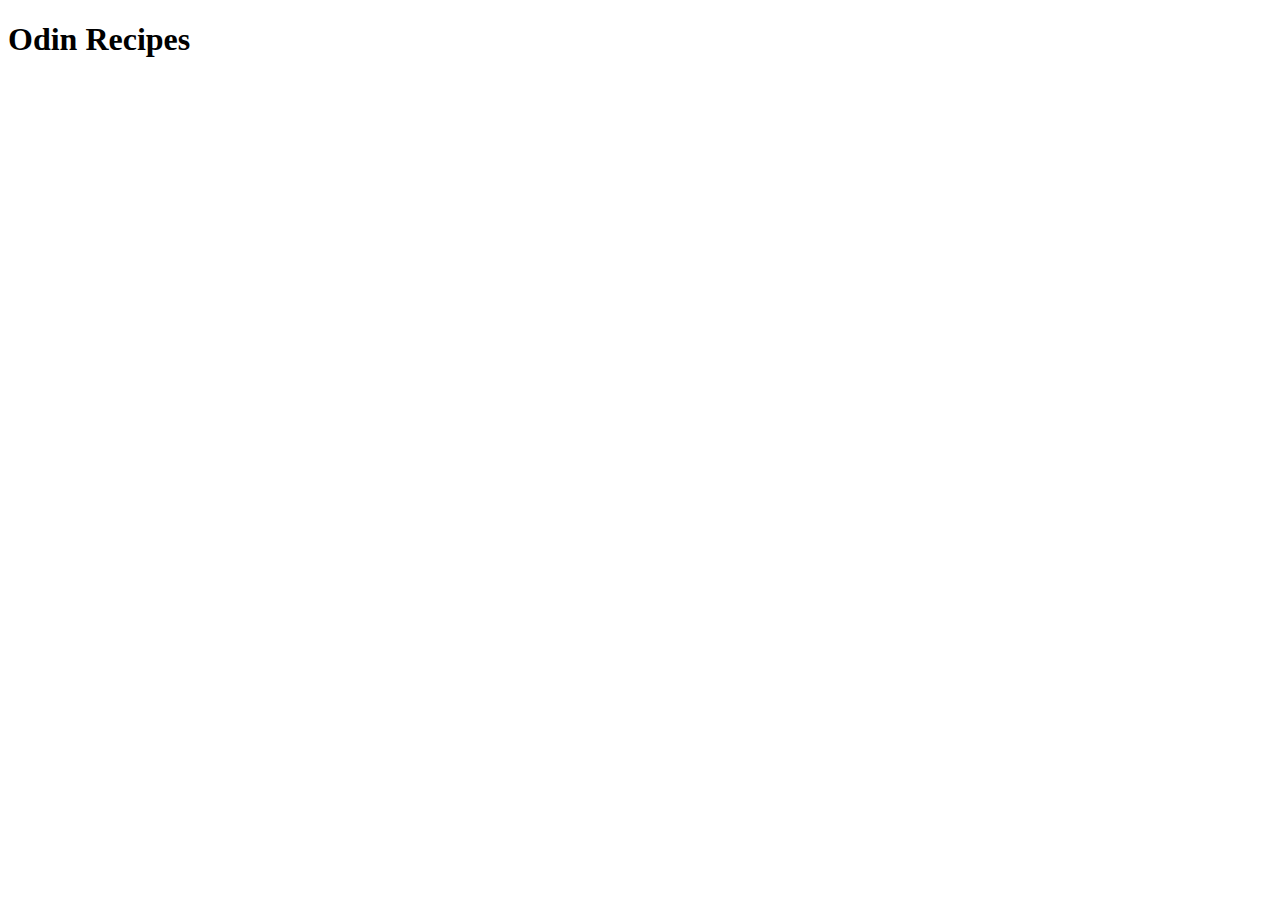
==== index.html @ 16c24723 "Add a new index.html file" ====
<!DOCTYPE html>
<html lang="en">

<head>
    <meta charset="UTF-8">
    <meta name="viewport" content="width=device-width, initial-scale=1.0">
    <title>Odin Recipes</title>
</head>

<body>
    <h1>Odin Recipes</h1>
</body>

</html>
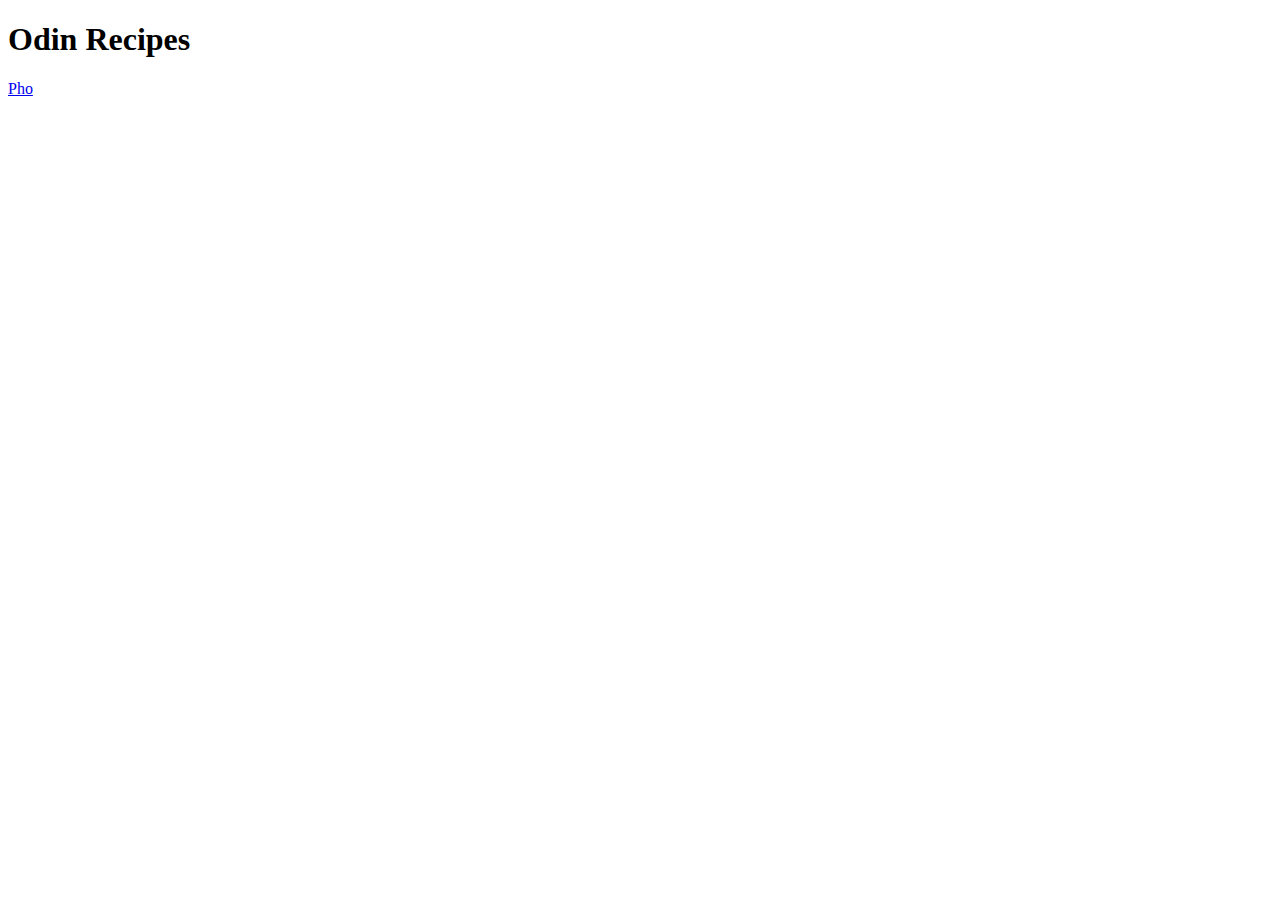
==== commit 92d6f0ef: "Add a link to the Pho Recipe in the homepage" ====
--- a/index.html
+++ b/index.html
@@ -9,6 +9,7 @@
 
 <body>
     <h1>Odin Recipes</h1>
+    <a href="./recipes/pho.html" rel="noopener noreferrer">Pho</a>
 </body>
 
 </html>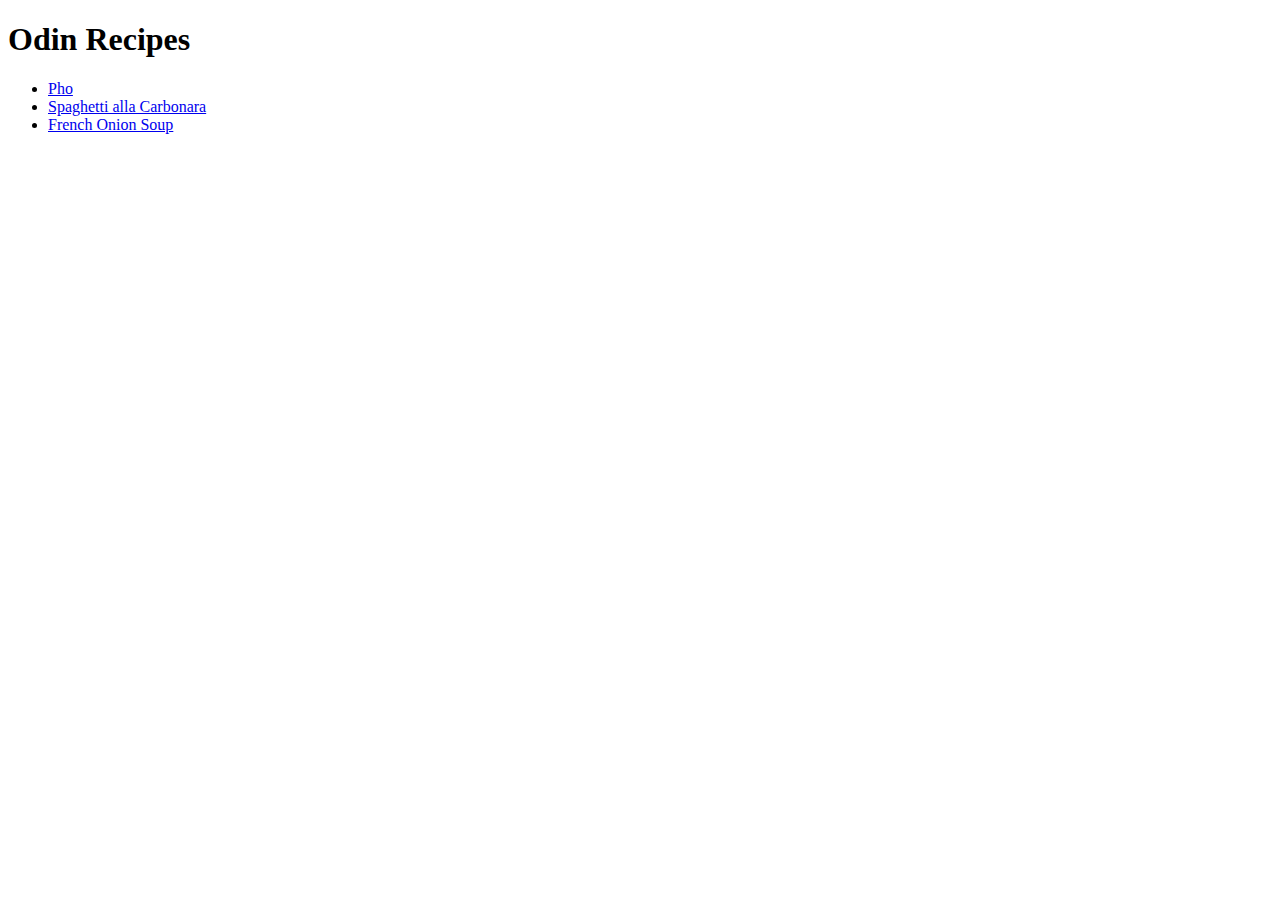
==== commit 70a752ab: "Add images for each recipe and modify the reference to these recipes in the homepage" ====
--- a/index.html
+++ b/index.html
@@ -9,7 +9,12 @@
 
 <body>
     <h1>Odin Recipes</h1>
-    <a href="./recipes/pho.html" rel="noopener noreferrer">Pho</a>
+    <ul>
+        <li><a href="./recipes/pho.html" rel="noopener noreferrer">Pho</a></li>
+        <li><a href="./recipes/carbonara.html" rel="noopener noreferrer">Spaghetti alla Carbonara</a></li>
+        <li><a href="./recipes/french_onion_soup.html" rel="noopener noreferrer">French Onion Soup</a></li>
+    </ul>
+
 </body>
 
 </html>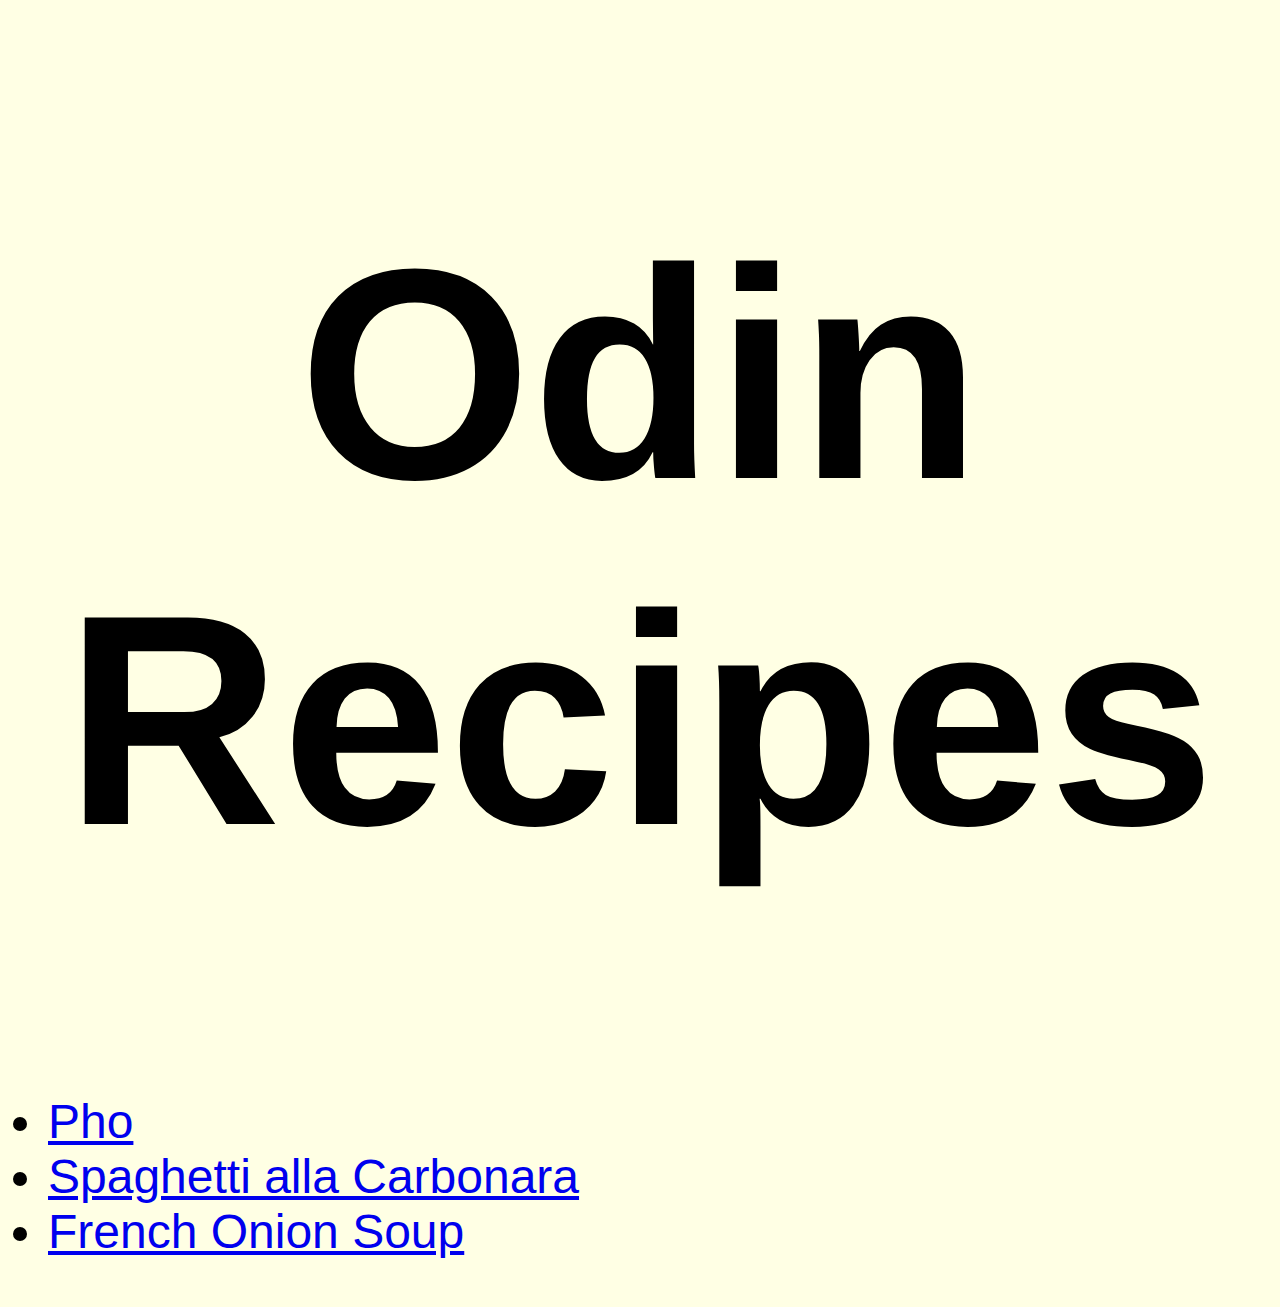
==== commit 0e05582a: "Add a new background color and style the heading of the homepage" ====
--- a/index.html
+++ b/index.html
@@ -5,10 +5,13 @@
     <meta charset="UTF-8">
     <meta name="viewport" content="width=device-width, initial-scale=1.0">
     <title>Odin Recipes</title>
+    <link rel="stylesheet" href="styles.css">
 </head>
 
 <body>
-    <h1>Odin Recipes</h1>
+    <div class="header">
+        <h1 class="center">Odin Recipes</h1>
+    </div>
     <ul>
         <li><a href="./recipes/pho.html" rel="noopener noreferrer">Pho</a></li>
         <li><a href="./recipes/carbonara.html" rel="noopener noreferrer">Spaghetti alla Carbonara</a></li>
--- a/styles.css
+++ b/styles.css
@@ -0,0 +1,14 @@
+* {
+    background-color: #ffffe4;
+    font-family: sans-serif;
+    font-size: 48px;
+}
+
+h1 {
+    font-weight: bold;
+    font-size: 300px;
+}
+
+.center {
+    text-align: center;
+}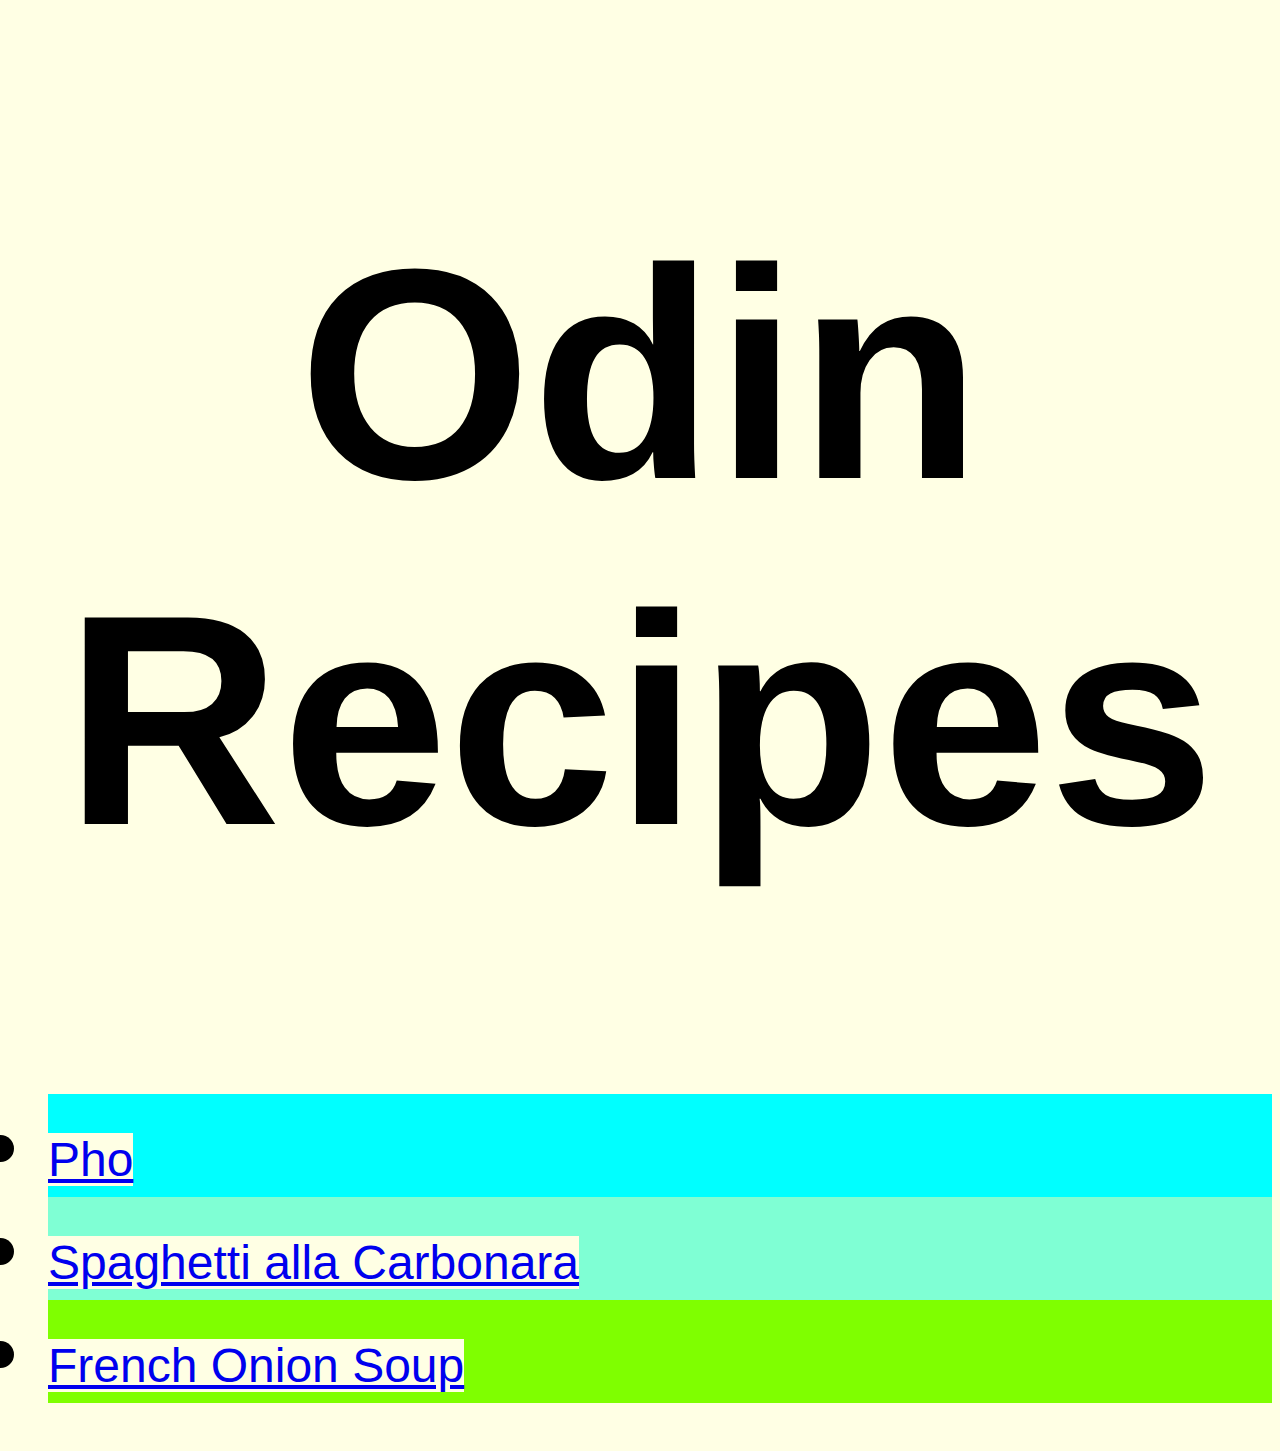
==== commit eb8276b4: "Add new background colors for each recipe link" ====
--- a/index.html
+++ b/index.html
@@ -13,9 +13,17 @@
         <h1 class="center">Odin Recipes</h1>
     </div>
     <ul>
-        <li><a href="./recipes/pho.html" rel="noopener noreferrer">Pho</a></li>
-        <li><a href="./recipes/carbonara.html" rel="noopener noreferrer">Spaghetti alla Carbonara</a></li>
-        <li><a href="./recipes/french_onion_soup.html" rel="noopener noreferrer">French Onion Soup</a></li>
+        <li class="recipe" id="pho">
+            <a href="./recipes/pho.html" rel="noopener noreferrer">Pho</a>
+        </li>
+        <li class="recipe" id="carbonara">
+            <a href="./recipes/carbonara.html" rel="noopener noreferrer">Spaghetti
+                alla Carbonara</a>
+        </li>
+        <li class="recipe" id="fosoup">
+            <a href="./recipes/french_onion_soup.html" rel="noopener noreferrer">French
+                Onion Soup</a>
+        </li>
     </ul>
 
 </body>
--- a/styles.css
+++ b/styles.css
@@ -11,4 +11,20 @@
 
 .center {
     text-align: center;
+}
+
+.recipe {
+    font-size: 90px;
+}
+
+#pho {
+    background-color: aqua;
+}
+
+#carbonara {
+    background-color: aquamarine;
+}
+
+#fosoup {
+    background-color: chartreuse;
 }